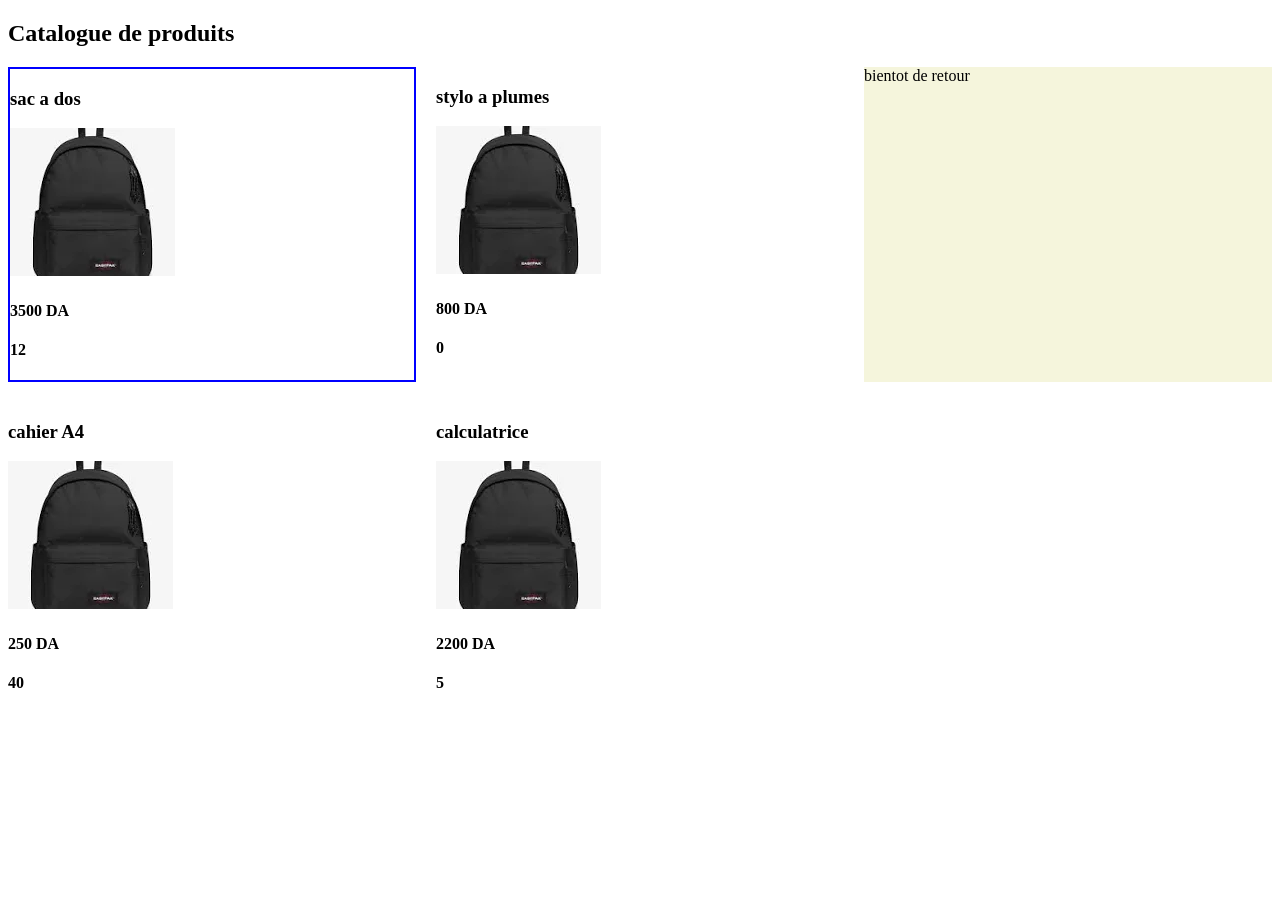
==== TravelNow/domeexo.html @ e063faf6 "ajout du projet et capitales" ====
<!DOCTYPE html>
<html lang="fr">
    <head>
<meta charset="UTF-8">
    <meta name="viewport" 
                 content="width=device-width,
     initial-scale=1.0">
    </head>
    <title>exo</title>

    <body>
        <header></header>
        <main>
           <!-- <div id="carte">
  <h2 id="nom">Produit</h2>
  <p class="prix">0 DA</p>
  <img id="image" src="produit.jpg" alt="produit" />
</div>

<ul id="liste"></ul> -->
<section>
    <h1>Catalogue de produits</h1>
    <div>
        <p></p>
        <p></p>
    </div>

    <div id="catalogue"></div>
</section>
        </main>
        <footer></footer>
        <!-- <style>
            body{
                background-color: lightgray;
            }
        </style> -->
        
<script>
         document.body.style.backgroundColor="ligthgray";
   
  
    let tableau= [{id:1,nom:"sac a dos",prix:"3500 DA", stock:12,image: "sac-a-dos.jpg"},
        {id:2,nom:"stylo a plumes",prix:"800 DA", stock:0,image: "sac-a-dos.jpg"},
        {id:3,nom:"cahier A4",prix:"250 DA", stock:40,image: "sac-a-dos.jpg"},
        {id:4,nom:"calculatrice",prix:"2200 DA", stock:5,image: "sac-a-dos.jpg"}
    ]
    

  let catalogue= document.querySelector("#catalogue")

   
    tableau.forEach((e) => {
        let div= document.createElement("div")
        div.classList.add("carte")
        let titre= document.createElement("h3")
        // div.append(titre)
        titre.textContent=e.nom
        let prix= document.createElement("h4")
        prix.textContent=e.prix
        let stock= document.createElement("h4")
        stock.textContent= e.stock

         let image= document.createElement("img")
        image.setAttribute("src",e.image)

        div.append(titre,image,prix,stock)
        catalogue.append(div)
        catalogue.style.display="grid"
        catalogue.style.gridTemplateColumns="repeat(3,1fr)"
        catalogue.style.gap= "20px"


        
  if(e.id===1){
            
       
  div.style.border = "2px solid blue";
            }
    
       if(e.stock===0){
        let div2= document.createElement("div2")
        div2.style.backgroundColor="beige"
        div2.textContent="bientot de retour"
        catalogue.append(div2)
       }

    

            if(e.stock=== 0){
                div.classList.add("rupture")            };
       

    


    
        let div3=document.createElement("div")
        let s=tableau.reduce((s,i)=>{
            return s+(i.prix*i.stock)
        },0)
        div3.append(s)
        
        });

      


    

       

</script>
    </body>
</html>
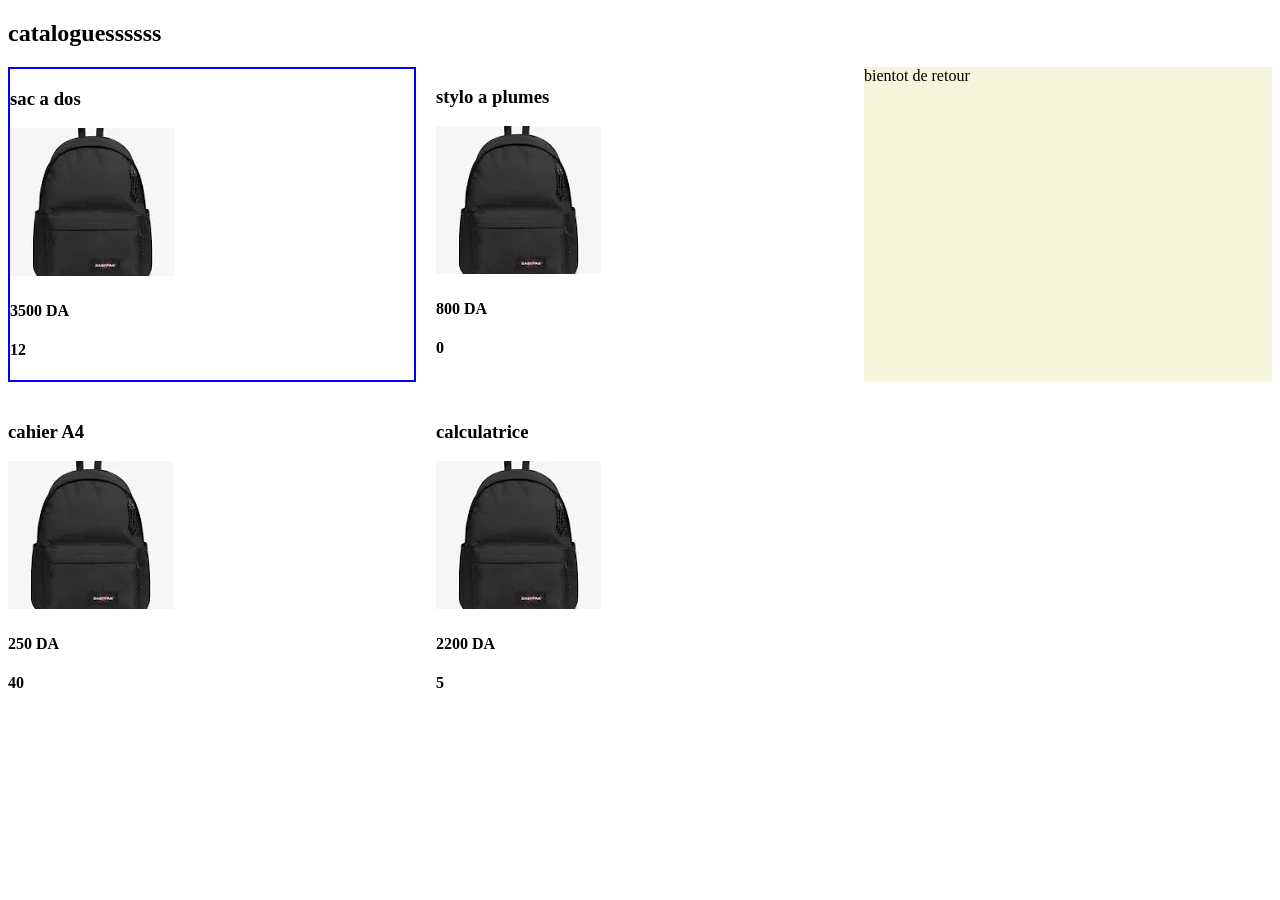
==== commit 7fc1d53f: "modifications de titre sur conflit" ====
--- a/TravelNow/domeexo.html
+++ b/TravelNow/domeexo.html
@@ -19,7 +19,7 @@
 
 <ul id="liste"></ul> -->
 <section>
-    <h1>Catalogue de produits</h1>
+    <h1>cataloguessssss</h1>
     <div>
         <p></p>
         <p></p>
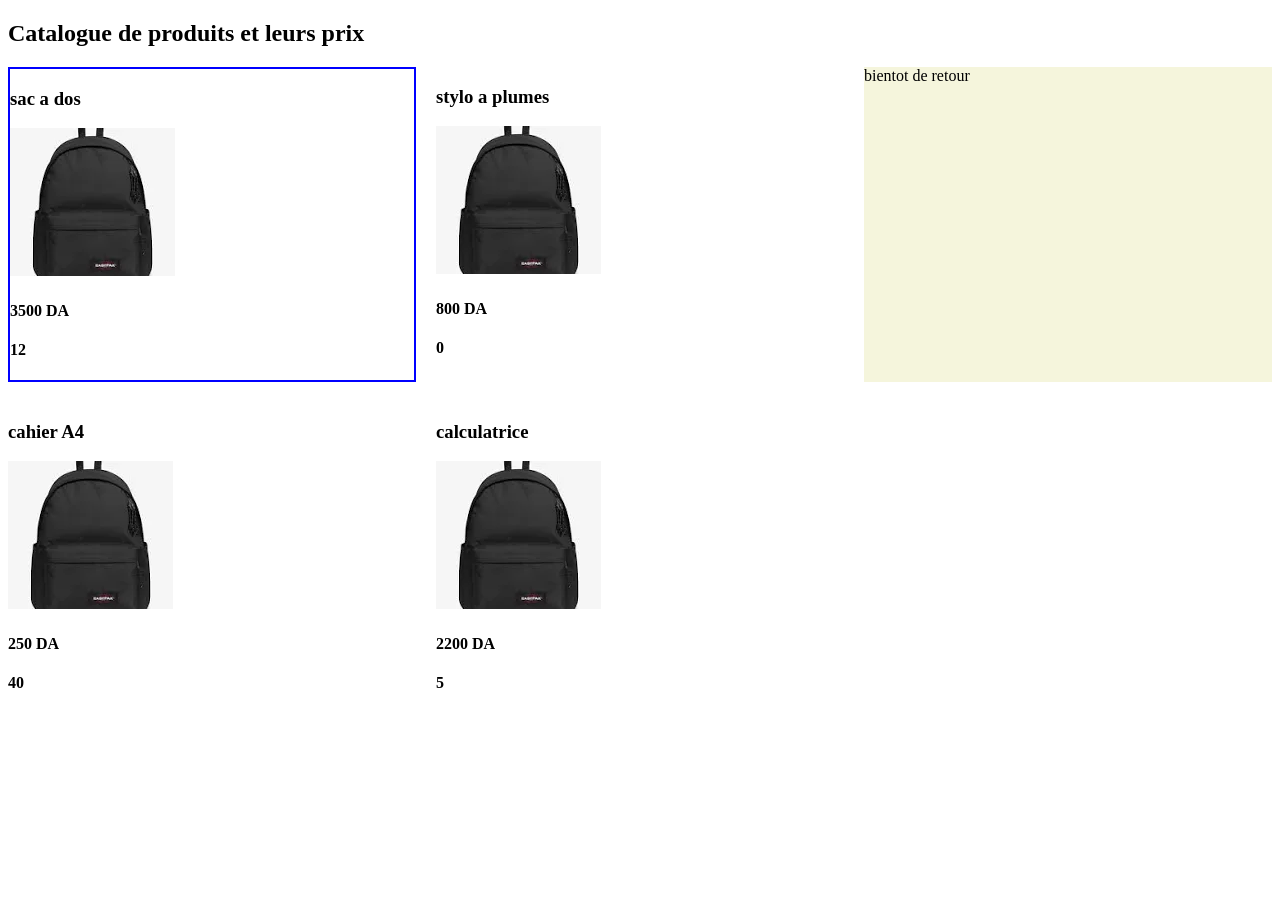
==== commit 0dd26493: "modification du titre sur main" ====
--- a/TravelNow/domeexo.html
+++ b/TravelNow/domeexo.html
@@ -19,7 +19,7 @@
 
 <ul id="liste"></ul> -->
 <section>
-    <h1>cataloguessssss</h1>
+    <h1>Catalogue de produits et leurs prix</h1>
     <div>
         <p></p>
         <p></p>
